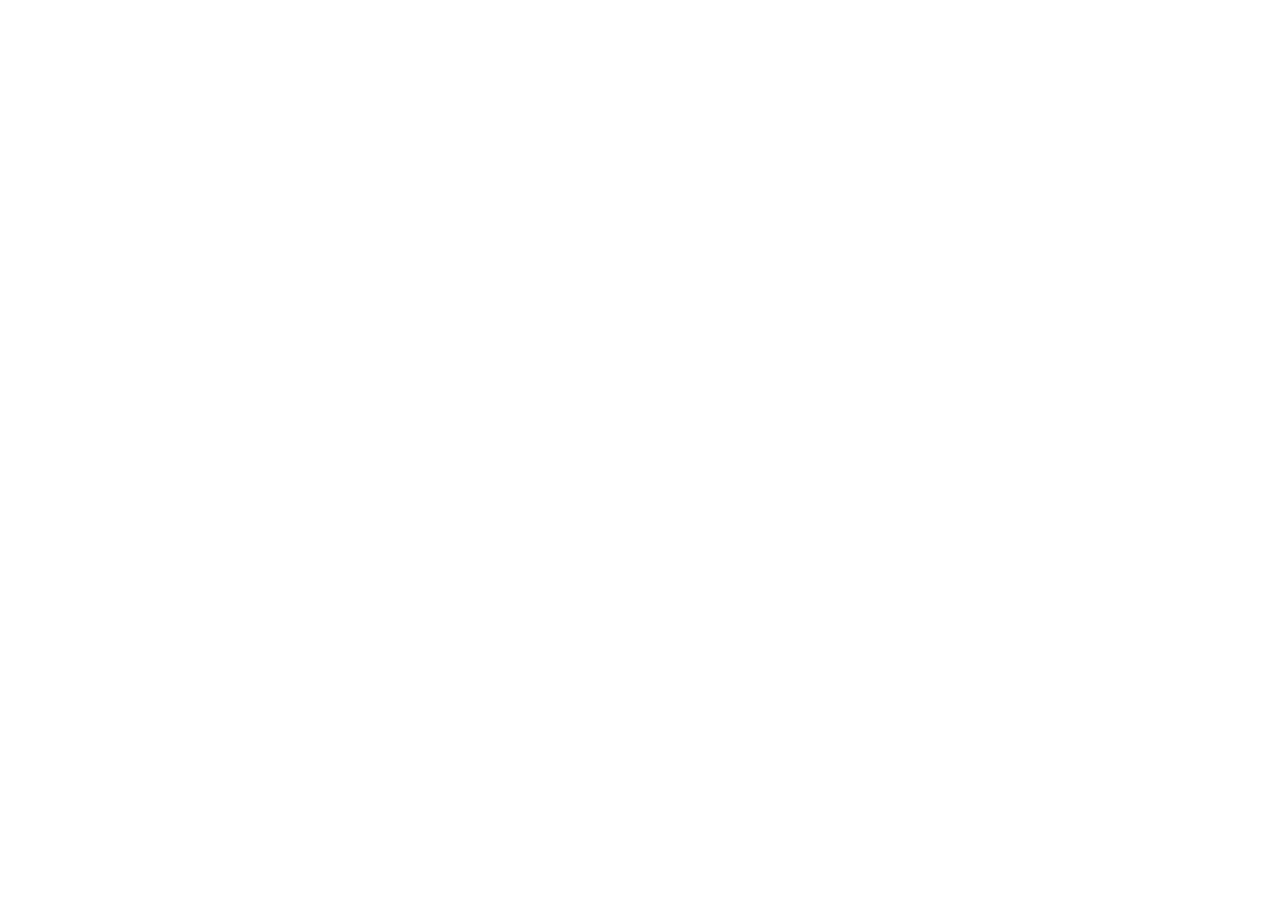
==== demos/01/index.html @ f81331d9 "added a new feature." ====
<!DOCTYPE html>
<html lang="ja">
<head>
<meta charset="UTF-8">
<title>GLSL Play Ground with WebGL</title>
<link rel="stylesheet" href="../../css/style.css" />
<body>

<canvas id="canvas"></canvas>

<script id="vertexShader" type="x-shader/x-vertex">
attribute vec3 position;
attribute vec4 color;
attribute vec2 textureCoord;
uniform mat4 mvpMatrix;
varying vec4 vColor;
varying vec2 vTextureCoord;

void main(void) {
    vColor = color;
    vTextureCoord = textureCoord;
    gl_Position = mvpMatrix * vec4(position, 1.0);
}
</script>

<script id="fragmentShader" type="x-shader/x-fragment">
precision mediump float;

uniform sampler2D texture;

varying vec2 vTextureCoord;

void main() {
    vec4 sum = vec4(0);
    vec4 texColor = texture2D(texture, vTextureCoord);
    float strength = 0.25;

    for (int i = -4; i < 4; i++) {
        for (int j = -3; j < 3; j++) {
            sum += texture2D(texture, vTextureCoord + vec2(j, i) * 0.004) * strength;
        }
    }

    if (texColor.r < 0.3) {
        // discard;
        gl_FragColor = sum * sum * 0.012 + texColor;
    }
    else if (texColor.r < 0.5) {
        // discard;
        gl_FragColor = sum * sum * 0.009 + texColor;
    }
    else {
        // discard;
        gl_FragColor = sum * sum * 0.0075 + texColor;
    }
}
</script>

<script src="../../js/lib/util.js"></script>
<script src="../../js/lib/WebGLHelper.js"></script>
<script src="../../js/lib/minMatrix.js"></script>
<script src="script.js"></script>

</body>
</html>
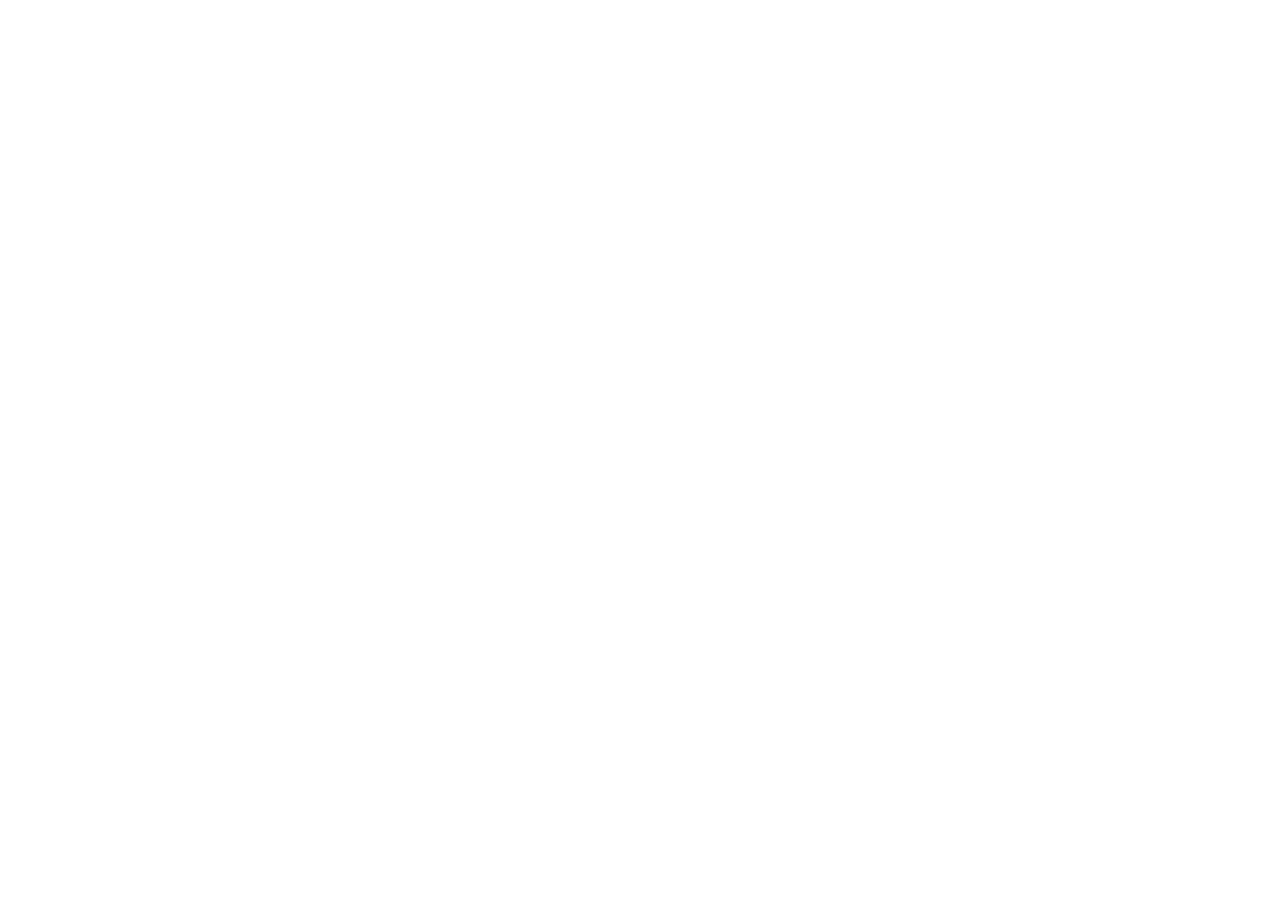
==== commit a8d6258a: "To load shader from files." ====
--- a/demos/01/index.html
+++ b/demos/01/index.html
@@ -8,55 +8,9 @@
 
 <canvas id="canvas"></canvas>
 
-<script id="vertexShader" type="x-shader/x-vertex">
-attribute vec3 position;
-attribute vec4 color;
-attribute vec2 textureCoord;
-uniform mat4 mvpMatrix;
-varying vec4 vColor;
-varying vec2 vTextureCoord;
-
-void main(void) {
-    vColor = color;
-    vTextureCoord = textureCoord;
-    gl_Position = mvpMatrix * vec4(position, 1.0);
-}
-</script>
-
-<script id="fragmentShader" type="x-shader/x-fragment">
-precision mediump float;
-
-uniform sampler2D texture;
-
-varying vec2 vTextureCoord;
-
-void main() {
-    vec4 sum = vec4(0);
-    vec4 texColor = texture2D(texture, vTextureCoord);
-    float strength = 0.25;
-
-    for (int i = -4; i < 4; i++) {
-        for (int j = -3; j < 3; j++) {
-            sum += texture2D(texture, vTextureCoord + vec2(j, i) * 0.004) * strength;
-        }
-    }
-
-    if (texColor.r < 0.3) {
-        // discard;
-        gl_FragColor = sum * sum * 0.012 + texColor;
-    }
-    else if (texColor.r < 0.5) {
-        // discard;
-        gl_FragColor = sum * sum * 0.009 + texColor;
-    }
-    else {
-        // discard;
-        gl_FragColor = sum * sum * 0.0075 + texColor;
-    }
-}
-</script>
-
-<script src="../../js/lib/util.js"></script>
+<script src="../../MathJS/src/util.js"></script>
+<script src="../../MathJS/src/Sphere.js"></script>
+<script src="../../MathJS/src/Torus.js"></script>
 <script src="../../js/lib/WebGLHelper.js"></script>
 <script src="../../js/lib/minMatrix.js"></script>
 <script src="script.js"></script>
